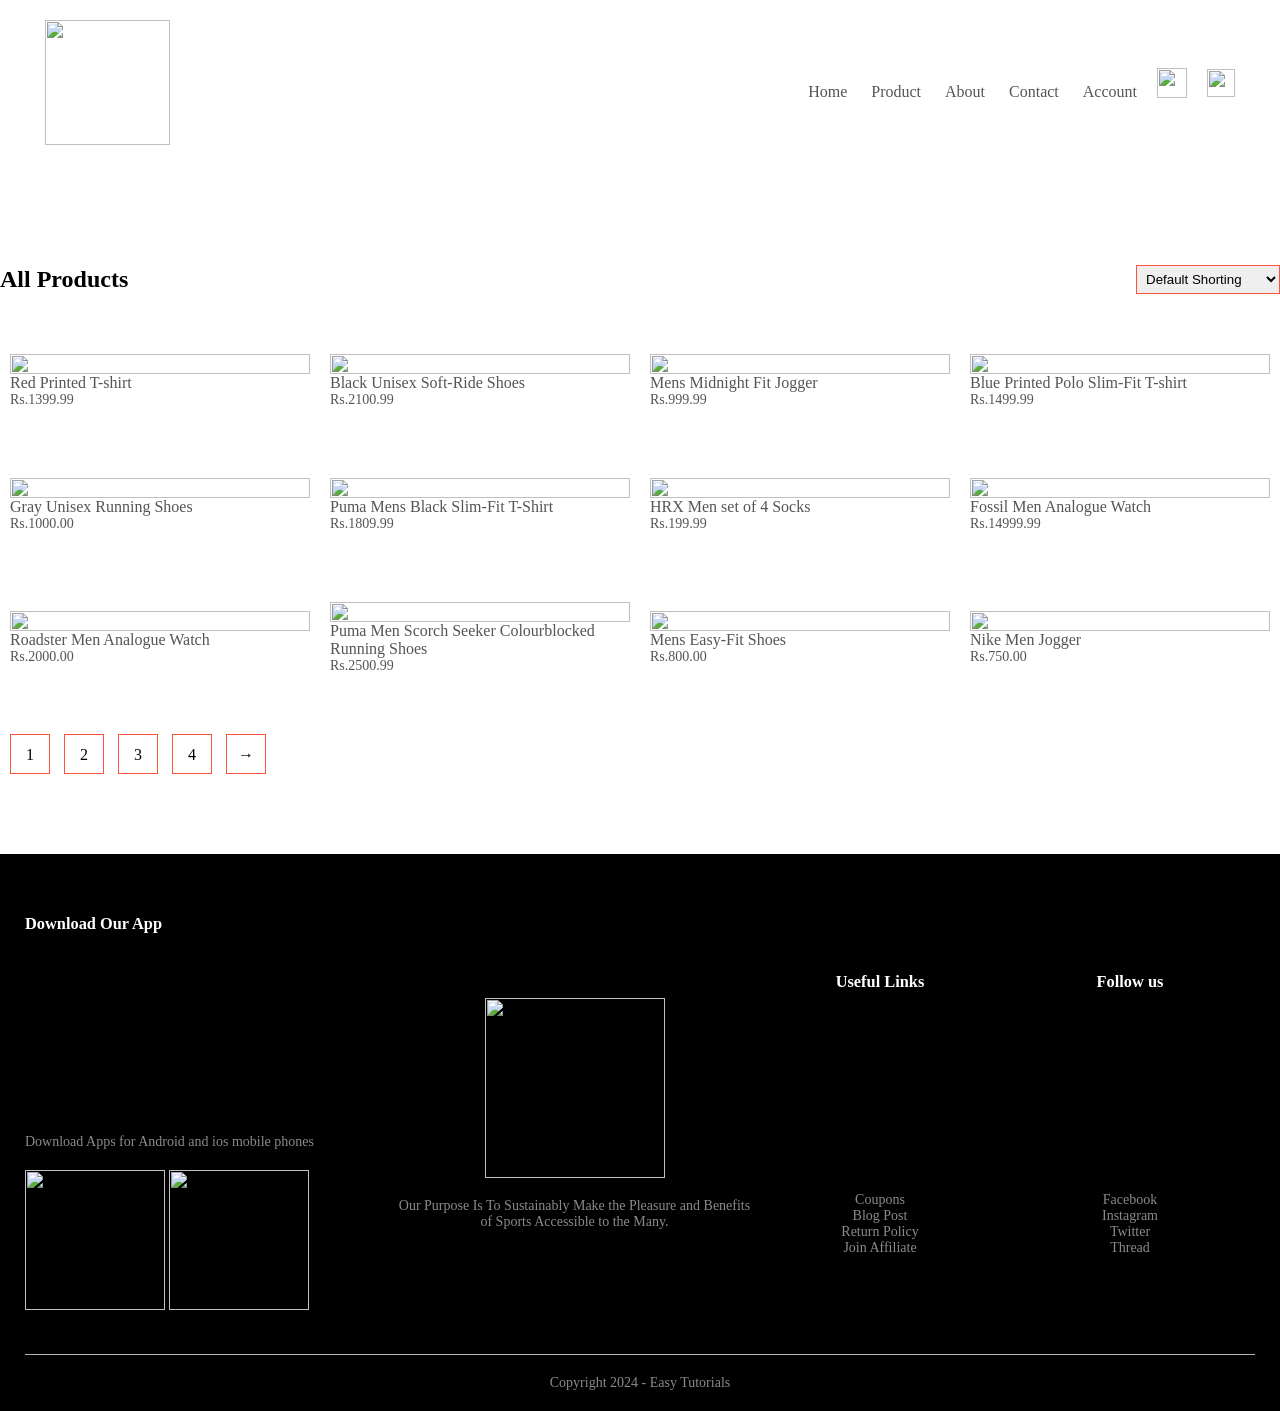
==== Products.html @ 5ae3624a "Add files via upload" ====
<! DOCTYPE html>
<html lang="en">
<head>
    <meta charset="UTF-8">
    <meta name="viewpoint" content="width=device-width, initial-scale=1.0">
    <title>All Products - Suman Wardrobe | Ecommerce Website Design</title>
    <link rel="stylesheet" href="style1.css">
    
    <link rel="stylesheet" href="https://cdn.jsdelivr.net/npm/@fortawesome/fontawesome-free@6.4.2/css/fontawesome.min.css">
</head>
<body>
     
    <div class="container">
        <div class="navbar">
        <div class="logo">
            <img src="images/logo6.png" width="125px">
        </div>
        <nav>
            <ul id="MenuItems">
             <li><a href="">Home</a></li>
             <li><a href="">Product</a></li>
             <li><a href="">About</a></li>
             <li><a href="">Contact</a></li>
             <li><a href="">Account</a></li>
            </ul>    
        </nav>
        <img src="images/cart.png" width="30px" height="30px">
        <img src="images/menu.png" class="menu-icon" onclick="menutoggle()">    
    </div>
       </div>
      
    <div class="small-containers">
        
        <div class="row row-2">
            <h2>All Products</h2>
            <select>
                <option>Default Shorting</option>
                <option>Short by price</option>
                <option>Short by popularity</option>
                <option>Short by rating</option>
                <option>Short by sale</option>
            </select>
        </div>
        
        
        <div class="row">
            <div class="col-4">
                <img src="images/product-1.jpg">
                <h4>Red Printed T-shirt</h4>
                <div class="rating">
                    <i class="fa fa-star"></i>
                    <i class="fa fa-star"></i>
                    <i class="fa fa-star"></i>
                    <i class="fa fa-star"></i>
                    <i class="fa fa-star"></i>
                </div>
                <p>Rs.1399.99</p>
            </div>
            <div class="col-4">
                <img src="images/product-2.jpg">
                <h4>Black Unisex Soft-Ride Shoes</h4>
                <div class="rating">
                    <i class="fa fa-star"></i>
                    <i class="fa fa-star"></i>
                    <i class="fa fa-star"></i>
                    <i class="fa fa-star"></i>
        
                </div>
                <p>Rs.2100.99</p>
            </div>
            <div class="col-4">
                <img src="images/product-3.jpg">
                <h4>Mens Midnight Fit Jogger</h4>
                <div class="rating">
                    <i class="fa fa-star"></i>
                    <i class="fa fa-star"></i>
                    <i class="fa fa-star"></i>
                    <i class="fa fa-star"></i>
                    <i class="fa fa-star-half-o"></i>
                </div>
                <p>Rs.999.99</p>
            </div>
            <div class="col-4">
                <img src="images/product-4.jpg">
                <h4>Blue Printed Polo Slim-Fit T-shirt</h4>
                <div class="rating">
                    <i class="fa fa-star"></i>
                    <i class="fa fa-star"></i>
                    <i class="fa fa-star"></i>
                    <i class="fa fa-star"></i>
                    <i class="fa fa-star"></i>
                </div>
                <p>Rs.1499.99</p>
            </div>
        </div>
        <div class="row">
            <div class="col-4">
                <img src="images/product-5.jpg">
                <h4>Gray Unisex Running Shoes</h4>
                <div class="rating">
                    <i class="fa fa-star"></i>
                    <i class="fa fa-star"></i>
                    <i class="fa fa-star"></i>
                    <i class="fa fa-star"></i>
                    <i class="fa fa-star"></i>
                </div>
                <p>Rs.1000.00</p>
            </div>
            <div class="col-4">
                <img src="images/product-6.jpg">
                <h4>Puma Mens Black Slim-Fit T-Shirt</h4>
                <div class="rating">
                    <i class="fa fa-star"></i>
                    <i class="fa fa-star"></i>
                    <i class="fa fa-star"></i>
                    <i class="fa fa-star"></i>
        
                </div>
                <p>Rs.1809.99</p>
            </div>
            <div class="col-4">
                <img src="images/product-7.jpg">
                <h4>HRX Men set of 4 Socks</h4>
                <div class="rating">
                    <i class="fa fa-star"></i>
                    <i class="fa fa-star"></i>
                    <i class="fa fa-star"></i>
                    <i class="fa fa-star"></i>
                    <i class="fa fa-star-half-o"></i>
                </div>
                <p>Rs.199.99</p>
            </div>
            <div class="col-4">
                <img src="images/product-8.jpg">
                <h4>Fossil Men Analogue Watch</h4>
                <div class="rating">
                    <i class="fa fa-star"></i>
                    <i class="fa fa-star"></i>
                    <i class="fa fa-star"></i>
                    <i class="fa fa-star"></i>
                    <i class="fa fa-star"></i>
                </div>
                <p>Rs.14999.99</p>
            </div>
        </div>
        <div class="row">
            <div class="col-4">
                <img src="images/product-9.jpg">
                <h4>Roadster Men Analogue Watch</h4>
                <div class="rating">
                    <i class="fa fa-star"></i>
                    <i class="fa fa-star"></i>
                    <i class="fa fa-star"></i>
                    <i class="fa fa-star"></i>
                    <i class="fa fa-star"></i>
                </div>
                <p>Rs.2000.00</p>
            </div>
            <div class="col-4">
                <img src="images/product-10.jpg">
                <h4>Puma Men Scorch Seeker Colourblocked Running Shoes</h4>
                <div class="rating">
                    <i class="fa fa-star"></i>
                    <i class="fa fa-star"></i>
                    <i class="fa fa-star"></i>
                    <i class="fa fa-star"></i>
        
                </div>
                <p>Rs.2500.99</p>
            </div>
            <div class="col-4">
                <img src="images/product-11.jpg">
                <h4>Mens Easy-Fit Shoes</h4>
                <div class="rating">
                    <i class="fa fa-star"></i>
                    <i class="fa fa-star"></i>
                    <i class="fa fa-star"></i>
                    <i class="fa fa-star"></i>
                    <i class="fa fa-star-half-o"></i>
                </div>
                <p>Rs.800.00</p>
            </div>
            <div class="col-4">
                <img src="images/product-12.jpg">
                <h4>Nike Men Jogger</h4>
                <div class="rating">
                    <i class="fa fa-star"></i>
                    <i class="fa fa-star"></i>
                    <i class="fa fa-star"></i>
                    <i class="fa fa-star"></i>
                    <i class="fa fa-star"></i>
                </div>
                <p>Rs.750.00</p>
            </div>
        </div>
        
        <div class="page-btn">
            <span>1</span>
            <span>2</span>
            <span>3</span>
            <span>4</span>
            <span>&#8594;</span>
        </div>
    </div>

      
<!---------------- footer --------------->    
    
    <div class="footer">
        <div class="container">
            <div class="row">
                <div class="footer-col-1">
                    <h3>Download Our App</h3>
                    <p>Download Apps for Android and ios mobile phones</p>
                    <div class="app-logo">
                        <img src="images/play-store.png">
                        <img src="images/app-store.png">
                    </div>
                </div>
                <div class="footer-col-2">
                    <img src="images/logo-white1.png">
                    <p>Our Purpose Is To Sustainably Make the Pleasure and Benefits of Sports Accessible to the Many. </p>
                </div>
                <div class="footer-col-3">
                    <h3>Useful Links</h3>
                    <ul>
                        <li>Coupons</li>
                        <li>Blog Post</li>
                        <li>Return Policy</li>
                        <li>Join Affiliate</li>
                    </ul>
                </div>
                 <div class="footer-col-4">
                    <h3>Follow us</h3>
                    <ul>
                        <li>Facebook</li>
                        <li>Instagram</li>
                        <li>Twitter</li>
                        <li>Thread</li>
                    </ul>
                </div>
            </div>
            <hr>
            <p class="copyright">Copyright 2024 - Easy Tutorials</p>
        </div>
    </div>
<!------------js for toggle menu------------>
    <script>
            var MenuItems = document.getElementById("MenuItems");
        
            MenuItems.style.maxHeight = "0px";
        
            function menutoggle(){
                if(MenuItems.style.maxHeight == "0px")
                    {
                        MenuItems.style.maxHeight = "200px";
                    }
                else
                    {
                        MenuItems.style.maxHeight = "0px";
                    }
            }
    </script>
    
    </body>
</html>
---- style1.css ----
*{
    margin: 0;
    padding: 0;
    box-sizing: border-box;
}





.navbar{
    display: flex;
    align-items: center;
    padding: 20px;
}
nav{
    flex: 1;
    text-align: right;
}
nav ul{
    display: inline-block;
    list-style-type: none;
}
nav ul li{
    display: inline-block;
    margin-right: 20px;
}
a{
    text-decoration: none;
    color: #555;
}
p{
    color: #555;
}
.container{
    max-width: 1300px;
    margin: auto;
    padding-left: 25px;
    padding-right: 25px;
}
.row{
    display: flex;
    align-items: center;
    flex-wrap: wrap;
    justify-content: space-around;
}
.col-2{
    flex-basis: 50%;
    min-width: 300px;
}
.col-2 img{
    max-width: 100%;
    padding: 50px 0;
}
.col-2 h1{
    font-size: 50px;
    line-height: 60px;
    margin: 25px 0;
}
.btn{
    display: inline-block;
    background: #ff523b;
    color: #fff;
    padding: 8px 30px;
    margin: 30px 0;
    border-radius: 30px;
    transition: background 0.5s;
}

.btn:hover{
    background: #563434;
}

.header{
    background: radial-gradient(#fff,#ffd6d6);
}
.header .row{
    margin-top: 70px;
}
.categories{
    margin: 70px 0;
}
.col-3{
    flex-basis: 30%;
    min-width: 250px;
    margin-bottom: 30px;
}
.col-3 img{
    width: 100%;
}
.small-container{
    max-width: 1080px;
    margin: auto;
    padding-left: 25px;
    padding-right: 25px;
}
.col-4{
    flex-basis: 25%;
    padding: 10px;
    min-width: 200px;
    margin-bottom: 50px;
    transition: transform 0.5s;
}
.col-4 img{
    width: 100%;
}

.title{
    text-align: center;
    margin: 0 auto 80px;
    position: relative;
    line-height: 60px;
    color: #555;
}
.title::after{
    content: '';
    background: #ff523b;
    width: 80px;
    height: 5px;
    border-radius: 5px;
    position: absolute;
    bottom: 0;
    left: 50%;
    transform: translateX(-50%);
}

h4{
    color: #555;
    font-weight: normal;
}
.col-4 p{
    font-size: 14px;
}
.rating .fa{
    color: #ff523b;
}

.col-4:hover{
    transform: translateY(-5px);
}

/*---------- offer -----------*/

.offer{
    background: radial-gradient(#fff,#ffd6d6);
    margin-top: 80px;
    padding: 30px 0;
}
.col-2 .offer-img{
    padding: 50px;
}
small{
    color: #555;
}

/*--------------------testimonial------------------*/

.testimonial{
    padding-top: 100px;
}
.testimonial col-3{
    text-align: center;
    padding: 40px 20px;
    box-shadow: 0 0 20px 0px rgba(0,0,0,0.1);
    cursor: pointer;
    transition: transform 0.5s;
}
.testimonial col-3 img{
    width: 50px;
    margin-top: 20px;
    border-radius: 50%;
}
.testimonial .col-3:hover{
    transform: translateY(-10px);
}
.fa.fa-quote-left{
    font-size: 34px;
    color: #ff523b;
}
.col-3 p{
    font-size: 12px;
    margin: 12px 0;
    color: #777;
}

.testimonial .col-3 h3{
    font-weight: 600;
    color: #555;
    font-size: 16px;
}

/*---------------- brands --------------------*/
.brands{
    margin: 100px auto;
}
.col-5{
    width: 160px;
}
.col-5 img{
    width: 100%;
    cursor: pointer;
    filter: grayscale(100%);
}
.col-5 img:hover{
    filter: grayscale(0);
}

/*-----------------footer------------*/

.footer{
    background: #000;
    color: #8a8a8a;
    font-size: 14px;
    padding: 60px 0 20px;
}
.footer p{
    color: #8a8a8a;
}
.footer h3{
    color: #fff;
    margin-bottom: 200px;
}
.footer-col-1, .footer-col-2, .footer-col-3, .footer-col-4{
    min-width: 250px;
    margin-bottom: 20px;
}
.footer-col-1{
    flex-basis: 30%;
}
.footer-col-2{
    flex: 1;
    text-align: center;
}
.footer-col-2 img{
    width: 180px;
    margin-bottom: 20px;
}
.footer-col-3, .footer-col-4{
    flex-basis: 12%;
    text-align: center;
}
ul{
    list-style-type: none;
}
.app-logo{
    margin-top: 20px;
}
.app-logo img{
    width: 140px;
}
.footer hr{
    border: none;
    background: #b5b5b5;
    height: 1px;
    margin: 20px 0;
}
.copyright{
    text-align: center;
}

.menu-icon{
    width: 28px;
    margin-left: 20px;
}
/*------------------ media query for menu --------------------*/

@media only screen and (max-width: 800px){
    
    nav ul{
        position: absolute;
        top: 70px;
        left: 0;
        background: #333;
        width: 100%;
        overflow: hidden;
        transition: max-height 0.5s;
        
    }
    nav ul li{
        display: block;
        margin-right: 50px;
        margin-top: 10px;
        margin-bottom: 10px;
    }
    nav ul li a{
        color: #fff;
    }
    .menu-icon{
        display: block;
        cursor: pointer;
    }
}
/*--------------- all products page ------------------*/

.row-2{
    justify-content: space-between;
    margin: 100px auto 50px;
}
select{
    border: 1px solid #ff523b;
    padding: 5px;
}
select:focus{
    outline: none;
}
.page-btn{
    margin: 0 auto 80px;
    
}
.page-btn span{
    display: inline-block;
    border: 1px solid #ff523b;
    margin-left: 10px;
    width: 40px;
    height: 40px;
    text-align: center;
    line-height: 40px;
    cursor: pointer;
}
.page-btn span:hover{
    background: #ff523b;
    color: #fff;
}

/*-----single product details-------*/

.single-product{
    margin-top: 80px;
}
.single-product .col-2 img{
    padding: 0;
}
.single-product .col-2{
    padding: 20px;
}
.single-product h4{
    margin: 20px 0;
    font-size: 22px;
    font-weight: bold;
}
.single-product select{
    display: 50px;
    padding: 10px;
    margin-top: 20px;
}
.single-product input{
    width: 50px;
    height: 40px;
    padding-left: 10px;
    font-size: 20px;
    margin-right: 10px;
    border: 1px solid #ff523b;
}
imput:focus{
    outline: none;
}
.single-product .fa{
    color: #ff523b;
    margin-left: 10px;
}

.small-img-row{
    display: flex;
    justify-content: space-between;
}
.small-img-col{
    flex-basis: 24%;
    cursor: pointer;
}

/*-----------cart items----------------*/

.cart-page{
    margin: 80px auto;
}
table{
    width: 100%;
    border-collapse: collapse;
}
.cart-info{
    display: flex;
    flex-wrap: wrap;
}
th{
    text-align: left;
    padding: 5px;
    color: #fff;
    background: #ff523b;
    font-weight: normall
}

td{
    padding: 10px 5px;
}
td input{
    width: 40px;
    height: 30px;
    padding: 5px;
    
}
td a{
    color: #ff523b;
    font-size: 12px;
}
td img{
    width: 80px;
    height: 80px;
    margin-right: 10px;
}
.total-price{
    display: flex;
    justify-content: flex-end;
}

.total-price table{
    border-top: 3px solid #ff523b;
    width: 100%;
    max-width: 400px;
}
td:last-child{
    text-align: right;
}
th:last-child{
    text-align: right;
}

/*-------------account-page-----------*/

.account-page{
    padding: 50px 0;
    background: radial-gradient(#fff,#ffd6d6);
}
.form-container{
    background: #fff;
    width: 300px;
    height: 400px;
    position: relative;
    text-align: center;
    padding: 20px 0;
    margin: auto;
    box-shadow: 0 0 20px 0px rgba(0,0,0,0.1);
    overflow: hidden;
}
.form-container span{
    font-weight: bold;
    padding: 0 10px;
    color: #555;
    cursor: pointer;
    width: 100px;
    display: inline-block;
}
.form-btn{
    display: inline-block;
}
.form-container form{
    max-width: 300px;
    padding: 0 20px;
    position: absolute;
    top: 130px;
    transition: transform 1s;
}
form input{
    width: 100%;
    height: 30px;
    margin: 10px 0;
    padding: 0 10px;
    border: 1px solid #ccc;
}
form .btn{
    width: 100%;
    border: none;
    cursor: pointer;
    margin: 10px 0;
}
form .btn:focus{
    outline: none;
}
#LoginForm{
    left: -300px;
}
#RegForm{
    left: 0;
}
form a{
    font-size: 12px;
}
#Indicator{
    width: 100px;
    border: none;
    background: #ff523b;
    height: 3px;
    margin-top: 8px;
    transform: translateX(100px);
    transition: transform 1s;
}






/*---media query for less than 600 screen size---*/
@media only screen and (max-width: 600px){
    .row{
        text-align: center;
    }
    .col-2, .col-3, .col-4{
        flex-basis: 100%;
    }
    .single-product .row{
        text-align: left;
    }
    .single-product .col-2{
        padding: 20px 0;
    }
    .single-product h1{
        font-size: 26px;
        line-height: 32px;
    }
    
    .cart-info p{
        display: none;
    }
}
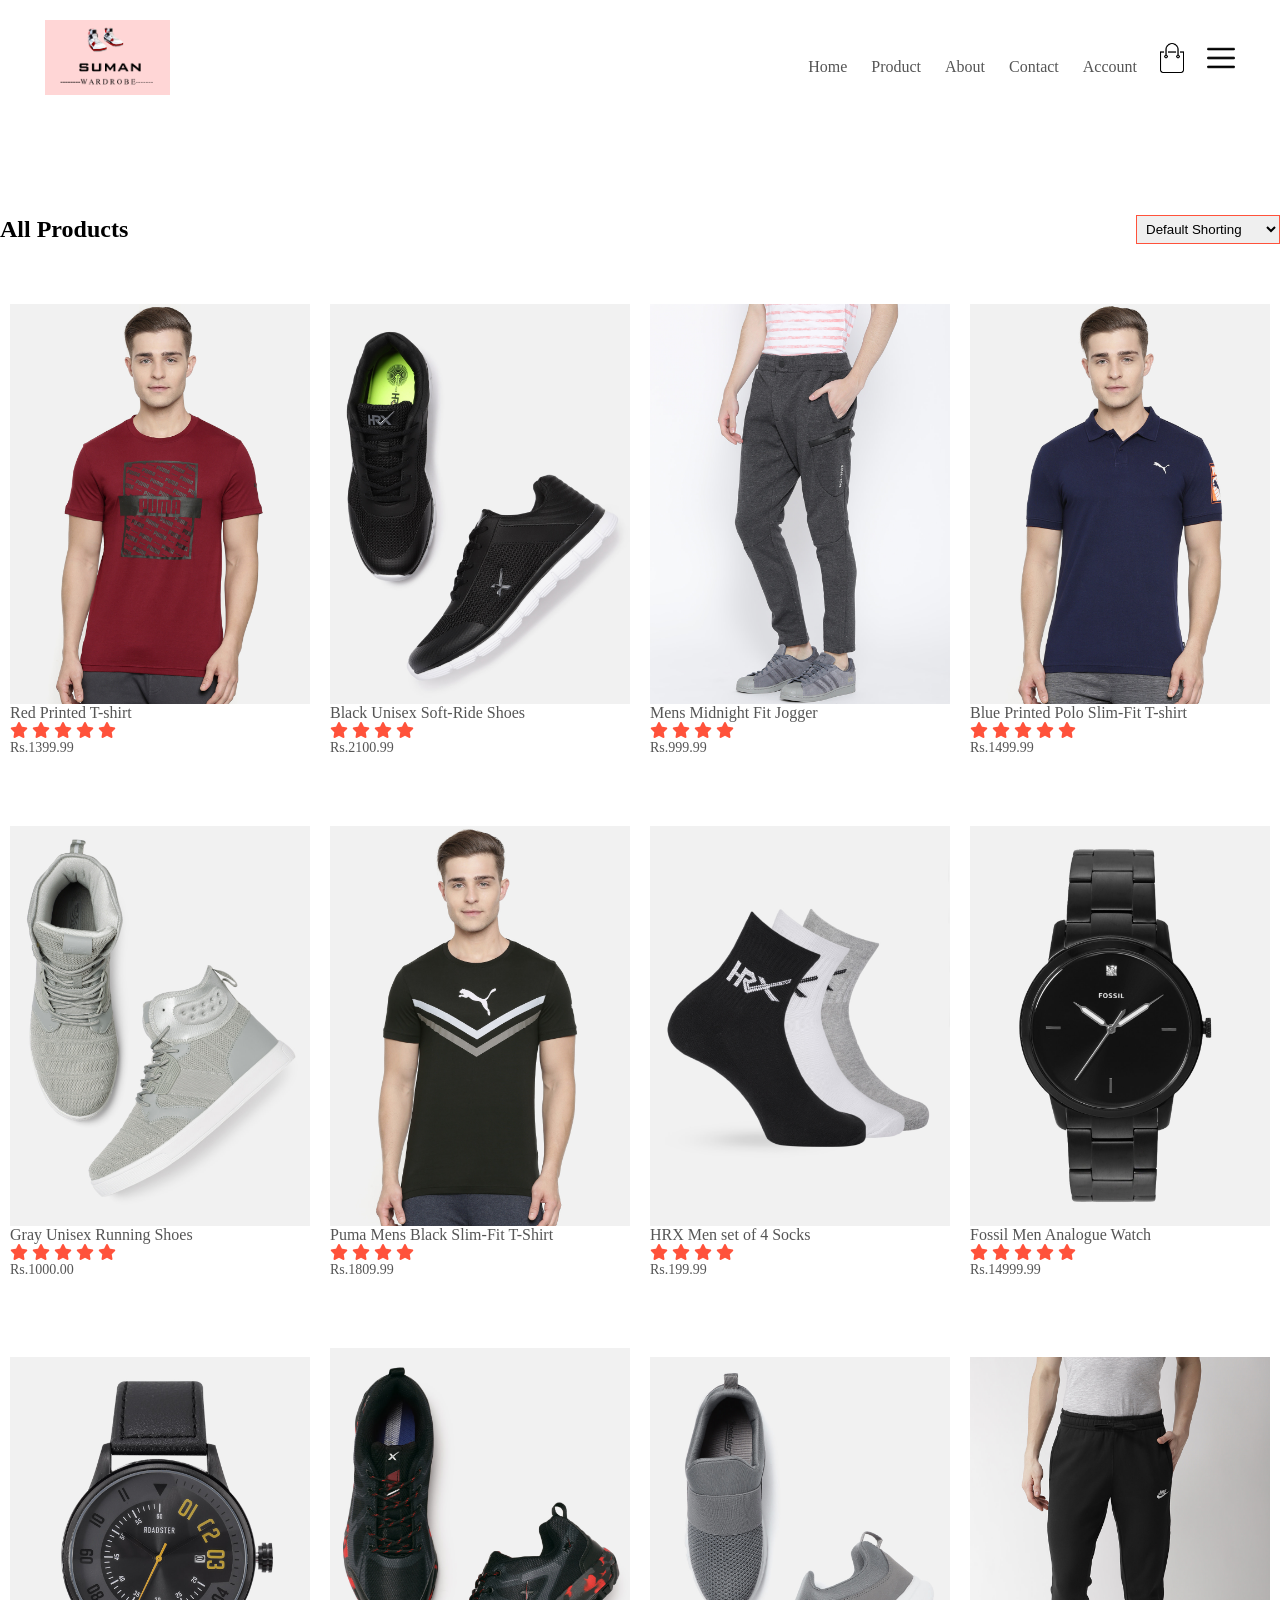
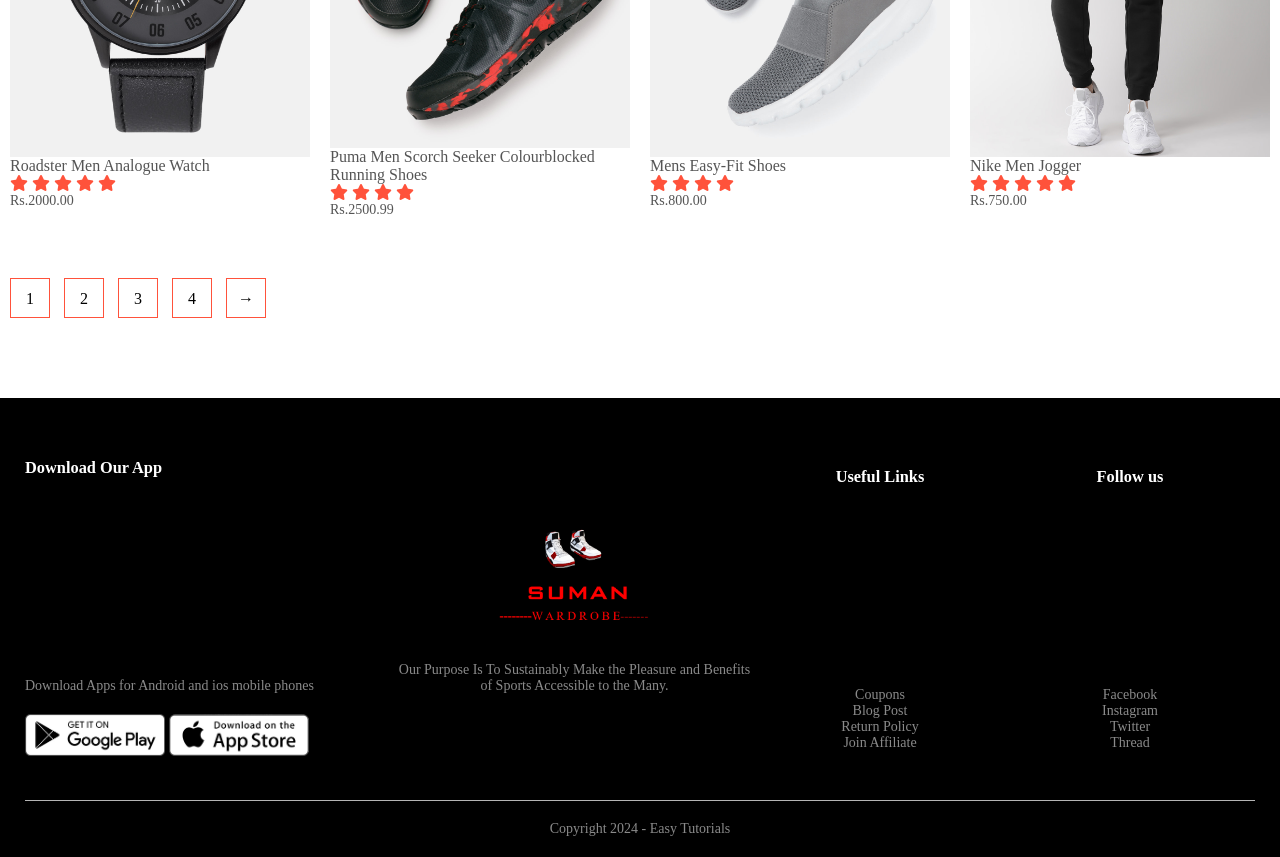
==== commit 899b0d5e: "Update Products.html" ====
--- a/Products.html
+++ b/Products.html
@@ -6,7 +6,8 @@
     <title>All Products - Suman Wardrobe | Ecommerce Website Design</title>
     <link rel="stylesheet" href="style1.css">
     
-    <link rel="stylesheet" href="https://cdn.jsdelivr.net/npm/@fortawesome/fontawesome-free@6.4.2/css/fontawesome.min.css">
+    <link rel="stylesheet" href="https://cdnjs.cloudflare.com/ajax/libs/font-awesome/6.4.2/css/all.min.css">
+
 </head>
 <body>
      
@@ -263,4 +264,4 @@
     </script>
     
     </body>
-</html>+</html>
